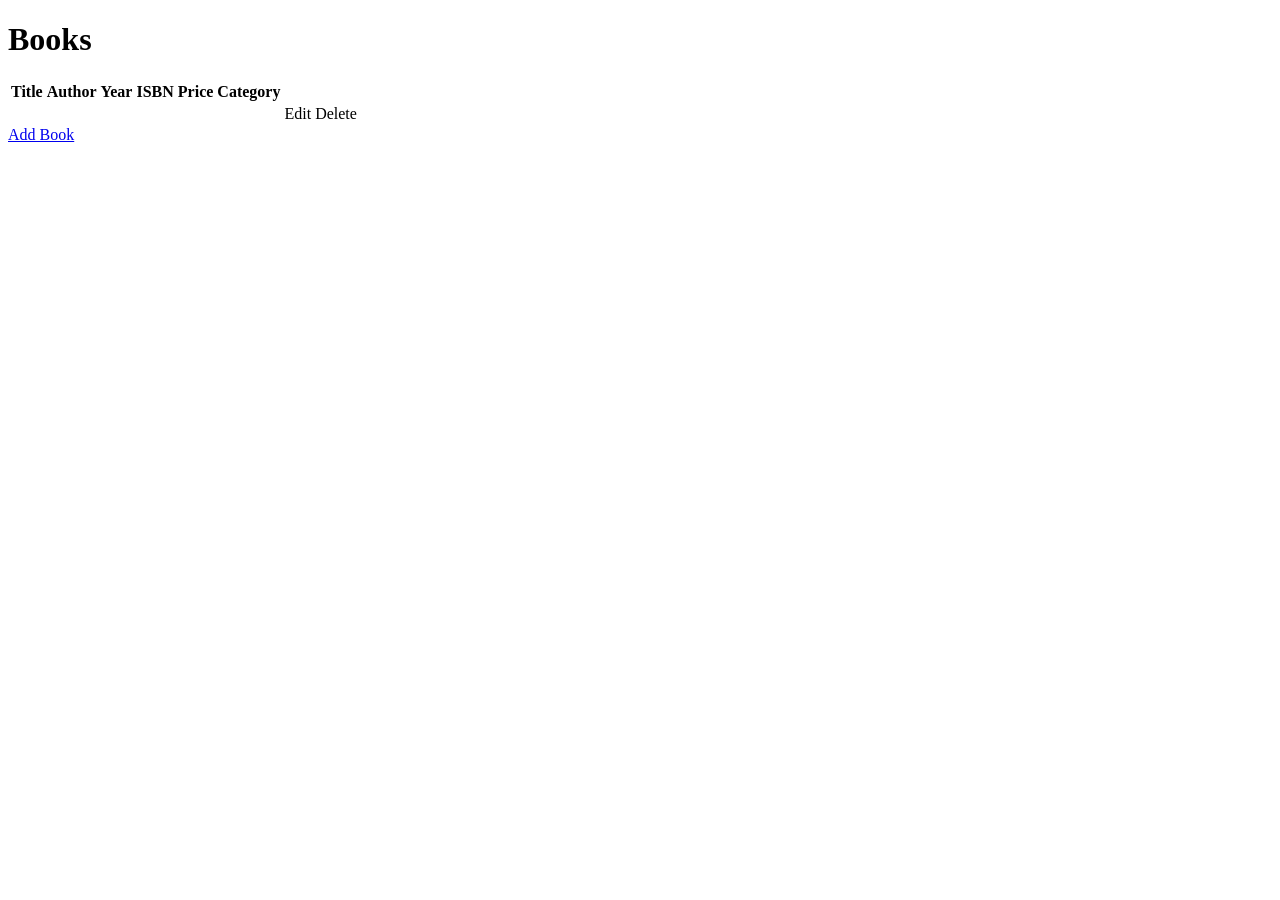
==== src/main/resources/templates/booklist.html @ 0eccb64c "category" ====
<!DOCTYPE HTML>
<html xmlns:th="http://www.thymeleaf.org">
<head>
    <title>Booklist</title>
    <meta http-equiv="Content-Type" content="text/html; charset=UTF-8" />
</head>
<body>
	<h1>Books</h1>
    <table>
		<tr>
		    <th>Title</th>
		    <th>Author</th>
		    <th>Year</th>
		    <th>ISBN</th>
		    <th>Price</th>
		    <th>Category</th>
		</tr>  
    	<tr th:each = "book : ${books}">
    		<td th:text="${book.title}"></td>
    		<td th:text="${book.author}"></td>
    		<td th:text="${book.year}"></td> 
    		<td th:text="${book.isbn}"></td>
    		<td th:text="${book.price}"></td>
    		<td th:text="${book.category.name}"></td>
    		<td><a th:href="@{/edit/{id}(id=${book.id})}">Edit</a></td>
 			<td><a th:href="@{/delete/{id}(id=${book.id})}">Delete</a></td>		
    	</tr>
     </table>
     <a href="/add">Add Book</a>  	
</body>
</html>
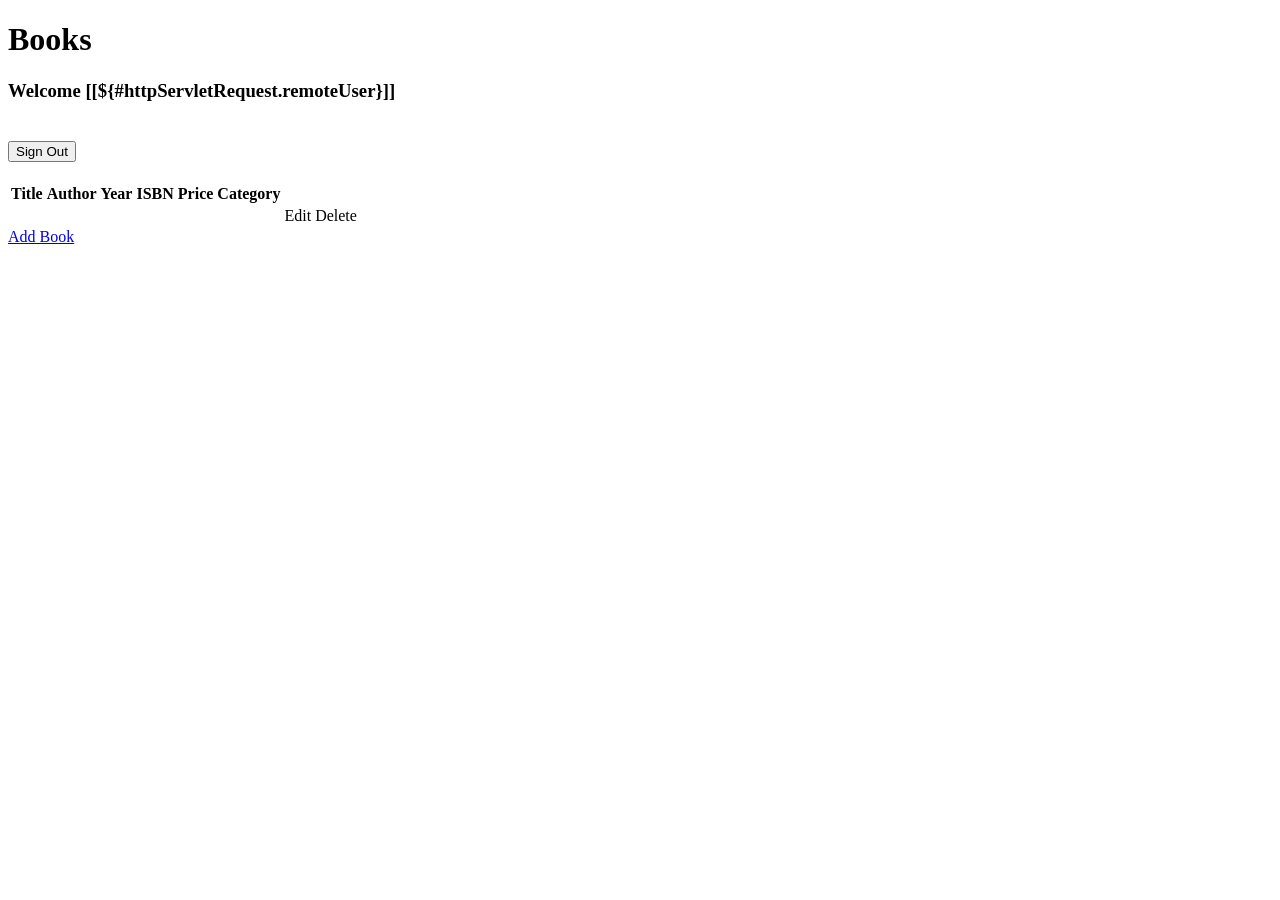
==== commit b0ae1085: "all but edit working" ====
--- a/src/main/resources/templates/booklist.html
+++ b/src/main/resources/templates/booklist.html
@@ -1,12 +1,20 @@
 <!DOCTYPE HTML>
-<html xmlns:th="http://www.thymeleaf.org">
+<html xmlns="http://www.w3.org/1999/xhtml" xmlns:th="http://www.thymeleaf.org"  xmlns:sec="http://www.thymeleaf.org/thymeleaf-extras-springsecurity4">
 <head>
     <title>Booklist</title>
     <meta http-equiv="Content-Type" content="text/html; charset=UTF-8" />
 </head>
 <body>
 	<h1>Books</h1>
-    <table>
+	<div class="col-md-4">
+		<h3 th:inline="text">Welcome [[${#httpServletRequest.remoteUser}]]</h3>
+	</div>
+	<div class="col-md-4" style="padding:20px 0">
+		<form th:action="@{/logout}" method="post">
+			<input type="submit" value="Sign Out" class="btn btn-danger"/>
+		</form>
+	</div>
+    <table class="table table-striped">
 		<tr>
 		    <th>Title</th>
 		    <th>Author</th>
@@ -14,6 +22,7 @@
 		    <th>ISBN</th>
 		    <th>Price</th>
 		    <th>Category</th>
+		    <th sec:authorize="hasAuthority('ADMIN')"> </th>
 		</tr>  
     	<tr th:each = "book : ${books}">
     		<td th:text="${book.title}"></td>
@@ -22,8 +31,8 @@
     		<td th:text="${book.isbn}"></td>
     		<td th:text="${book.price}"></td>
     		<td th:text="${book.category.name}"></td>
-    		<td><a th:href="@{/edit/{id}(id=${book.id})}">Edit</a></td>
- 			<td><a th:href="@{/delete/{id}(id=${book.id})}">Delete</a></td>		
+    		<td sec:authorize="hasAuthority('ADMIN')"><a class="btn btn-danger" th:href="@{/edit/{id}(id=${book.id})}">Edit</a></td>
+ 			<td sec:authorize="hasAuthority('ADMIN')"><a th:href="@{/delete/{id}(id=${book.id})}">Delete</a></td>		
     	</tr>
      </table>
      <a href="/add">Add Book</a>  	
